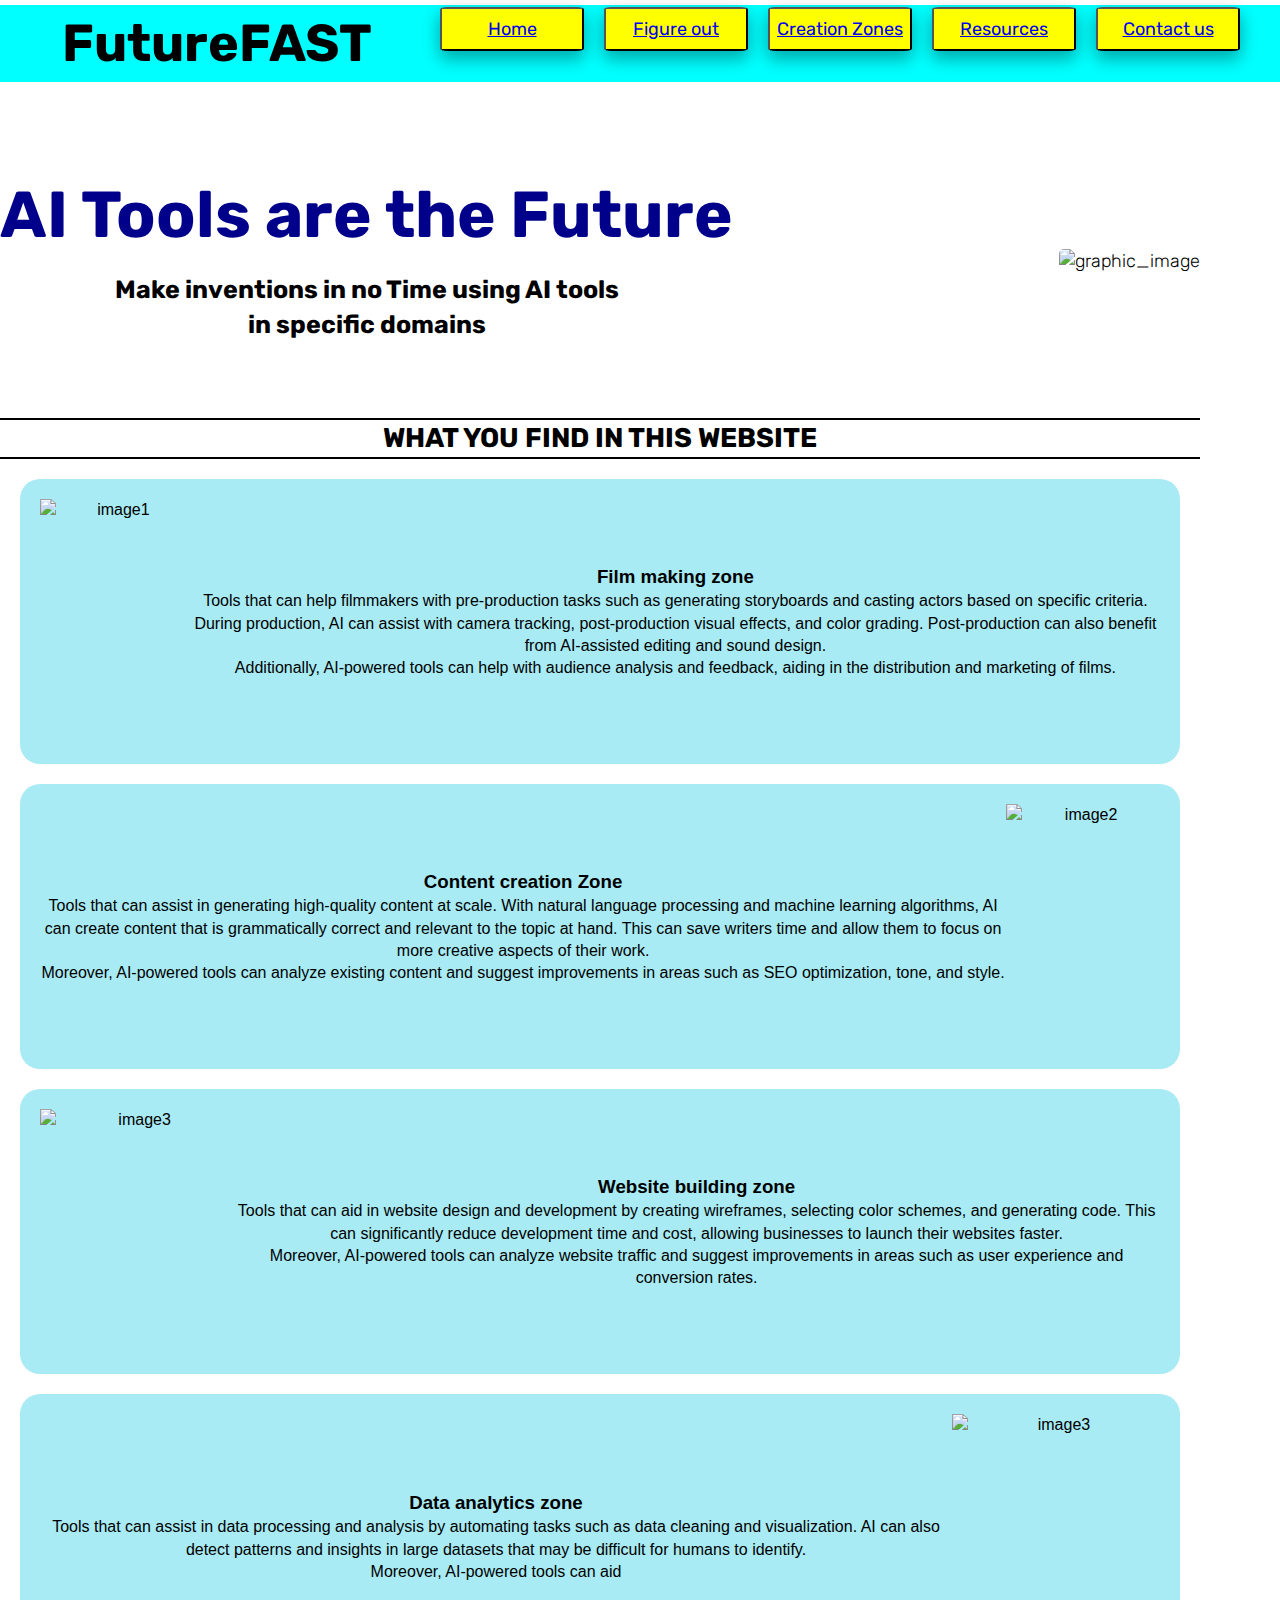
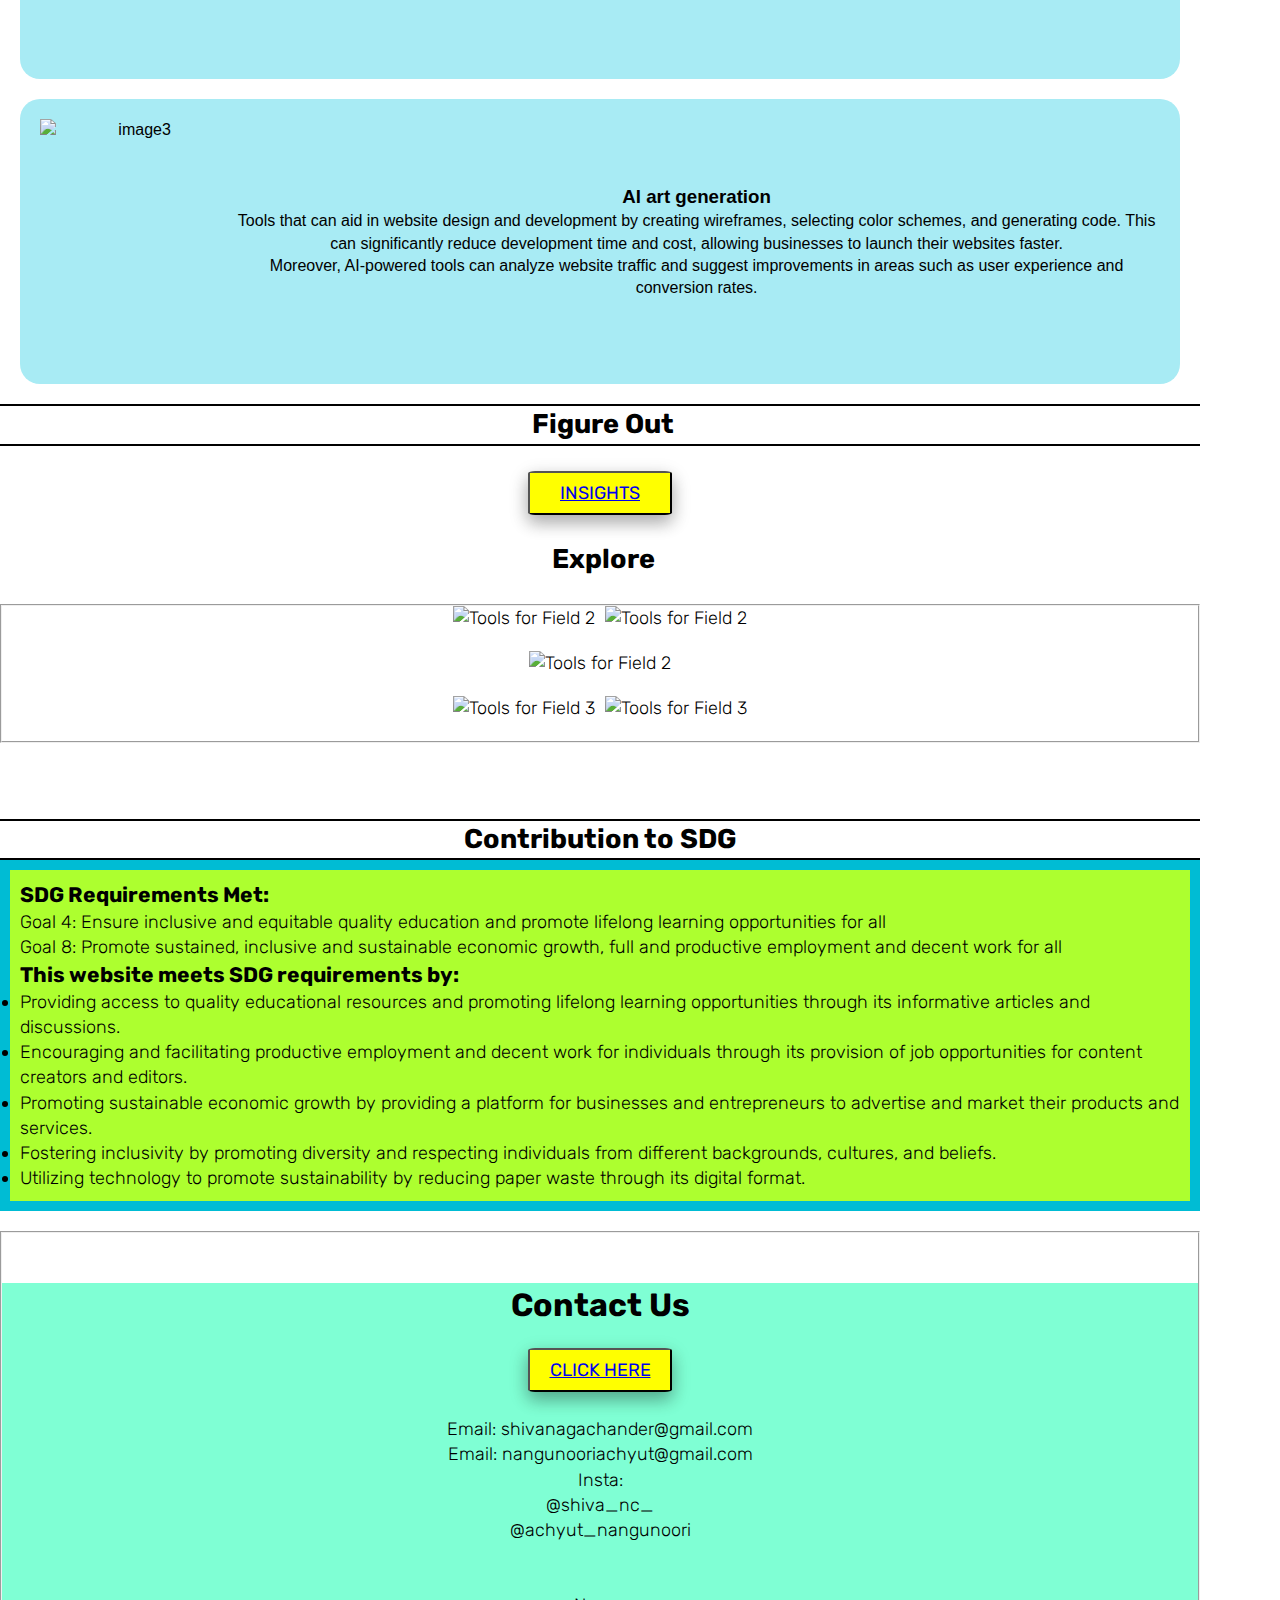
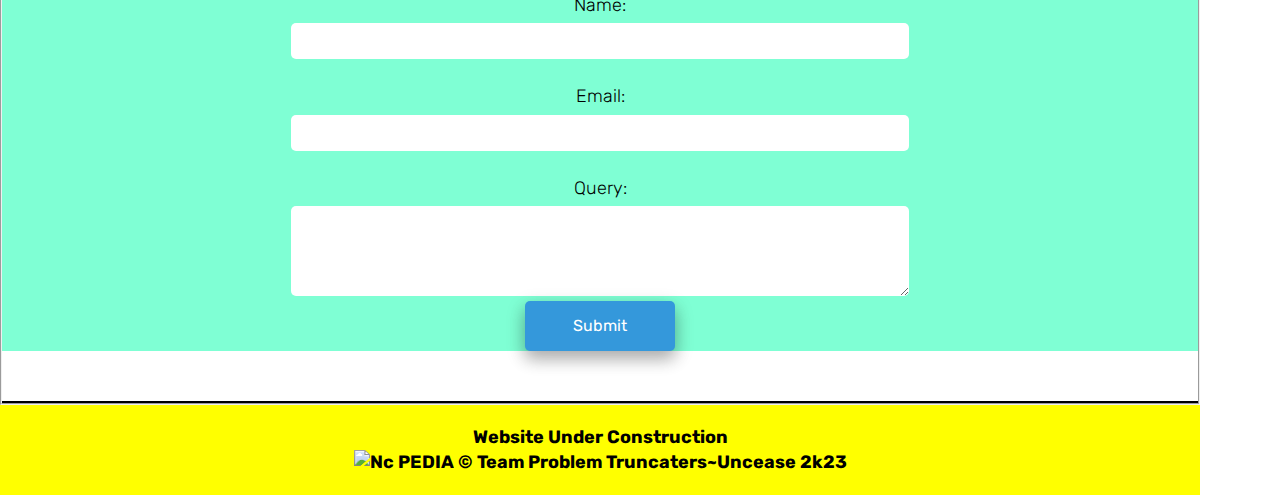
==== index.html @ 6fb40400 "Add files via upload" ====
<!DOCTYPE html>
<html lang="en">
  <head>
    <meta charset="UTF-8" />
    <meta http-equiv="X-UA-Compatible" content="IE=edge" />
    <meta name="viewport" content="width=device-width, initial-scale=1.0" />
    <title>FutureFAST|Landing page |Nc</title>
    <link rel="stylesheet" href="style.css" />

  </head>
  <body>
    <header>
        <nav>
          <h1> &nbsp; FutureFAST</h1>
          <ul>
            <button><a href="#hero"><li>Home</li></a></button>
            <button><a href="#prototypes"><li>Figure out</li></a></button>
           <button><a href="zones.html">Creation Zones</a></button>
            <button><a href="#services"><li>Resources</li></a></button>
            <button><a href="#sdg"><li>Contact us</li></a></button>
          </ul>
        </nav>
      </header>
    <main>
      <section id="hero">
        <div class="hero_content">
          <h1> AI Tools are the Future</h1>
          <br>
          <h4> Make inventions in no Time using AI tools <br> in specific domains <br></h4>
        </div>
        <div class="hero_image">
          <img src="https://raw.githubusercontent.com/ShivaNagachander/PT_Nc_Website/main/designguy.png" alt="graphic_image" />
        </div>
      </section>
      <br>
      <br>
      <br>
      <hr color="black">
      <h2 class="center" > WHAT YOU FIND IN THIS WEBSITE</h2>
<hr color="black">
  <div class="service-box" >
    <img src="https://github.com/ShivaNagachander/PT_Nc_Website/blob/main/filmmaking.jpg?raw=true" alt="image1" >
    <div>
      <h3>Film making zone</h3>
      <ul>
        <li>Tools that can help filmmakers with pre-production tasks such as generating storyboards and casting actors based on specific criteria. During production, AI can assist with camera tracking, post-production visual effects, and color grading. Post-production can also benefit from AI-assisted editing and sound design.</li>
        <li>Additionally, AI-powered tools can help with audience analysis and feedback, aiding in the distribution and marketing of films.</li>
      </ul>
    </div>
  </div>
  
  <div class="service-box">
    <div>
      <h3>Content creation Zone</h3>
      <ul>
        <li>Tools that can assist in generating high-quality content at scale. With natural language processing and machine learning algorithms, AI can create content that is grammatically correct and relevant to the topic at hand. This can save writers time and allow them to focus on more creative aspects of their work.</li>
        <li>Moreover, AI-powered tools can analyze existing content and suggest improvements in areas such as SEO optimization, tone, and style.</li>
      </ul>
    </div>
    <img src="https://github.com/ShivaNagachander/PT_Nc_Website/blob/main/content%20creation.jpg?raw=true" alt="image2">
  </div>
  
  <div class="service-box">
    <img src="https://github.com/ShivaNagachander/PT_Nc_Website/blob/main/ai-for-web-dev.png?raw=true" alt="image3">
    <div>
      <h3>Website building zone</h3>
      <ul>
        <li>Tools that can aid in website design and development by creating wireframes, selecting color schemes, and generating code. This can significantly reduce development time and cost, allowing businesses to launch their websites faster.</li>
        <li>Moreover, AI-powered tools can analyze website traffic and suggest improvements in areas such as user experience and conversion rates.</li>
      </ul>
    </div>
  </div>
  
  <div class="service-box">
    <div>
      <h3>Data analytics zone</h3>
      <ul>
        <li>Tools that can assist in data processing and analysis by automating tasks such as data cleaning and visualization. AI can also detect patterns and insights in large datasets that may be difficult for humans to identify.</li>
        <li>Moreover, AI-powered tools can aid</li>
    </div>
    <img src="https://github.com/ShivaNagachander/PT_Nc_Website/blob/main/dataantics.png?raw=true" alt="image3">
</div>

<div class="service-box">
    <img src="https://raw.githubusercontent.com/ShivaNagachander/PT_Nc_Website/main/AI_art.jpg" alt="image3">
    <div>
      <h3>AI art generation</h3>
      <ul>
        <li>Tools that can aid in website design and development by creating wireframes, selecting color schemes, and generating code. This can significantly reduce development time and cost, allowing businesses to launch their websites faster.</li>
        <li>Moreover, AI-powered tools can analyze website traffic and suggest improvements in areas such as user experience and conversion rates.</li>
      </ul>
    </div>
  </div>


  <section id="prototypes">
    <hr color="black">
    <h2 class="center">&nbsp;Figure Out</h2> 
    <hr color="black"><br>
    <h2 class="center"><button><a href="insights.html">INSIGHTS</a></button></h2> 
    <br>
    <h2 class="center">&nbsp;Explore</h2>
    <br>
    <fieldset>
    <div class="tool-images">
        <div class="tool-image-group">
            <img src="https://github.com/ShivaNagachander/PT_Nc_Website/blob/main/Contentcreation1.jpg?raw=true" alt="Tools for Field 2">
            <img src="https://github.com/ShivaNagachander/PT_Nc_Website/blob/main/DataAnalytics1.jpg?raw=true" alt="Tools for Field 2">
        </div>
        <div class="tool-image-group">
            <img src="https://github.com/ShivaNagachander/PT_Nc_Website/blob/main/Film_making1.jpg?raw=true" alt="Tools for Field 2">
        </div>
        <div class="tool-image-group">
            <img src="https://github.com/ShivaNagachander/PT_Nc_Website/blob/main/Webdevelopment1.jpg?raw=true" alt="Tools for Field 3">
            <img src="https://github.com/ShivaNagachander/PT_Nc_Website/blob/main/Art_Generation1.jpg?raw=true" alt="Tools for Field 3">
        </div>
    </div>
</section>
</fieldset>
<br><br><br>
      <hr color="black">
      <h2 class="center" id="sdg"> Contribution to SDG</h2>
      <hr color="black">
      <div class="sdg-box">
        <h3>SDG Requirements Met:</h3>
        <ul>
          <li>Goal 4: Ensure inclusive and equitable quality education and promote lifelong learning opportunities for all</li>
          <li>Goal 8: Promote sustained, inclusive and sustainable economic growth, full and productive employment and decent work for all</li>
        </ul>
        <h3>This website meets SDG requirements by:</h3>
    <li>Providing access to quality educational resources and promoting lifelong learning opportunities through its informative articles and discussions.</li>
    <li>Encouraging and facilitating productive employment and decent work for individuals through its provision of job opportunities for content creators and editors.</li>
    <li>Promoting sustainable economic growth by providing a platform for businesses and entrepreneurs to advertise and market their products and services.</li>
    <li>Fostering inclusivity by promoting diversity and respecting individuals from different backgrounds, cultures, and beliefs.</li>
    <li>Utilizing technology to promote sustainability by reducing paper waste through its digital format.</li>
    </div>
     <!-- contact -->
     <fieldset>
       <div class="contact-section" id="contact-section">
         <h2>Contact Us</h2>
         <div class="contact-info">
           <div class="contact-item">    
             <button>
               <a href="https://linktr.ee/shiva_nc">CLICK HERE</a>
           </button>
           <br>
           <br>
             <p>Email: shivanagachander@gmail.com</p>
             <p>Email: nangunooriachyut@gmail.com</p>
             <p>Insta: <br>@shiva_nc_<br>@achyut_nangunoori <br></p>
           </div>
         </div>
         <form class="query-form">
           <label for="name">Name:</label>
           <input type="text" id="name" name="name" required>
           <label for="email">Email:</label>
           <input type="email" id="email" name="email" required>
           <label for="query">Query:</label>
           <textarea id="query" name="query" required></textarea>
           <button type="submit">Submit</button>
         </form>
       </div>
       <hr color="black">
     </fieldset>
       <div class="under-construction">
         <p>Website Under Construction</p>
         <p> <img src="https://blogger.googleusercontent.com/img/b/R29vZ2xl/AVvXsEgp77kha-J85q552DNUaIlcFDzA0FL2SH_ztScW9Dtqyf39r1DTOtAzekXJQ1B1xnZCbH9SypHhLWx_Ch0VT_MXpRzppxVfVw6Pnd0n9bW1cyqKoee_eqq--HA49QkgD8BsSjARO9uEMbwr6xvkPIUbGeV5Rz6rM6HLoYPKEuYlTbsuVRb4bDrfUF3J/w171-h168/WhatsApp%20Image%202021-11-19%20at%202.09.26%20PM.jpeg" alt="Nc PEDIA" height="25" width="25">
           &copy Team Problem Truncaters~Uncease 2k23 </p>
        </div>
  </main>          
  </body>
---- style.css ----
@import url('https://fonts.googleapis.com/css2?family=Rubik:wght@300;400;500;700&display=swap');

* {
  margin: 0;
  padding: 0;
  box-sizing: unset;
}
@media screen and (min-width: 412px) {
        html {
          font-size: 16px;
        }
        body {
          font-size: 14px;
        }
      }
html {
  font-size: 16px;
}
html,
body {
  background-image: url('https://raw.githubusercontent.com/ShivaNagachander/PT_Nc_Website/main/background.jpg');
  background-size: cover;
  background-attachment: fixed;
  font-family: "Inter", sans-serif;
  font-weight: 300;
  line-height: 1.4;
  scroll-behavior: smooth;
  font-family: 'Rubik', sans-serif;

  font-size: 18px;
}

ul {
  list-style: none;
}

header {
  position: sticky;
  top: 0;
  background: cyan;
  margin-bottom: 100px;
  margin-top: 5px;
  font-size: 26px;

}
nav {
  padding: 2px;
  max-width: 1200px;
  margin: 0 auto;
  display: flex;
  justify-content: space-between;
}
nav ul {
  display: flex;
  gap: 20px;
  font-family:'Rubik', sans-serif;
  text-decoration: none;
}
nav ul li ul {
    display: none;
    position: absolute;
    background-color:yellow;
    min-width: 120px;
    z-index: 1;
    cursor: pointer;
  }
  
  nav ul li:hover ul {
    display: block;
    color: black;
    border-radius: 5%;
    opacity: 0.75;
   
  }
  nav ul li:hover ul:hover{
    background-color: cyan;
     color: black;
    }
button {
  border-radius: 5%;
  height: 40px;
  width: 140px;
  background-color: yellow;
  font-size: 18px;
  box-shadow: 0 8px 16px 0 rgba(0,0,0,0.2), 0 6px 20px 0 rgba(0,0,0,0.19);
  font-family: 'Rubik', sans-serif;
  cursor: pointer;
  text-decoration: none;
}

button:hover {
  background-color: white;
  color: black;
}



main {
  max-width: 1200px;
  margin: 1 auto;
}


#hero {
  display: flex;
  justify-content: space-between;
  align-items: center;
}

.hero_content h1 {
  font-size: 65px;
  line-height: 1;
  text-align: center;
  align-items: center;
  font-family: 'Rubik', sans-serif;
  font-display: swap;
  animation: hero_content 10s infinite;
  color: darkblue;
}
.hero_content h4 {
  font-size: 25px;
  text-align: center;
  font-family: 'Rubik', sans-serif;
  animation: hero_content 10s infinite;
  }

  @keyframes hero_content  {
    0% {
      opacity: 0;
      transform: translateY(-50px);
    }
    50% {
      opacity: 1;
      transform: translateY(0);
    }
    100% {
      opacity: 1;
      transform: translateY(50px);
    }
  }

.hero_image img {
  border-radius: 5px;
  height: auto;
  max-width: 100%;
}

.aim-section {
  text-align: center;
  padding: 30px;
}

.images-container {
  display: flex;
  justify-content: center;
  align-items: center;
  margin-top: 30px;
}

.image-box {
  margin: 0 20px;
}

.image-box img {
  width: 200px;
  height: 200px;
  object-fit: cover;
  border-radius: 50%;
  border: 2px solid #ddd;
}

.image-box h3 {
  margin-top: 10px;
  font-size: 18px;
  font-weight: bold;
}

.services {
  display: flex;
  flex-wrap: wrap;
  justify-content: center;
}

.service-box {
  flex-basis: 350px;
  margin: 20px;
  padding: 20px;
  text-align: center;
  background-color:rgb(168, 235, 244);
  border-radius:20px;
  font-size: 14px;
}

.service-box:hover{
  background-color:yellow;
}


    .service-box {
      display: flex;
      flex-direction: row;
      align-items: center;
      justify-content: space-between;
      margin-bottom: 20px;
      font-family: 'Gill Sans', 'Gill Sans MT', Calibri, 'Trebuchet MS', sans-serif ;
      font-size: medium;
    }
    .service-box img
    {
        height: 245px;
        width: 345px;
    }
  
    .service-box:nth-child(even) img {
      margin-left: auto;
      margin-right: 0;
    }
  
    .service-box:nth-child(odd) img {
      margin-left: 0;
      margin-right: auto;
    }

.center {
  text-align: center;
}
.prototype-box
  #prototypes .tool-images {
    display: flex;
    flex-wrap: wrap;
    justify-content: center;
  }
  
  #prototypes .tool-image-group {
    display: flex;
    flex-wrap: wrap;
    justify-content: center;
    width: 100%;
    margin-bottom: 20px;
  }
  
  #prototypes .tool-image-group img {
    max-width: 45%;
    margin: 0 5px;
  }
  
  #prototypes .tool-images img:nth-child(2) {
    order: 1;
  }
  
  #prototypes .tool-images img:nth-child(5) {
    order: 3;
  }
.sdg-box {
    background-color: greenyellow;
    border: 10px solid #00bcd4;
    padding: 10px;
    margin-bottom: 20px;
    font-family: 'Rubik', sans-serif;;
  }
  .sdg-box:hover {
    background-color: whitesmoke;
    border: 10px solid #00bcd4;
    padding: 10px;
    margin-bottom: 20px;
    font-family: 'Rubik', sans-serif; ;
  }


  

  
.prototypes {
  display: flex;
  justify-content: center;
  flex-wrap: wrap;
  background-color: lightgreen;
}

.prototype-box {
  margin: 20px;
  text-align: center;
  padding: 0%;
  width: 300px;
}


.prototype-box img {
  height: 105px;
  width: 105px;
 
}

.prototype-box h3 {
  margin-top: 10px;
  font-size: 24px;
}

.prototype-box p {
  margin-top: 10px;
  font-size: 12px;
  line-height: 1.5;
}


.prototype-box:hover {
 background-color: yellow;
}


.btn {
  display: inline-block;
  margin-top: 20px;
  padding: 10px 20px;
  background-color: #3498db;
  color: #fff;
  border-radius: 5px;
  transition: background-color 0.3s ease;
}

.btn:hover {
  background-color: #2980b9;
}

.video-library {
  max-width: 960px;
  margin: 5 auto;
}

.video-grid {
  display: grid;
  grid-template-columns: repeat(3, 1fr);
  grid-gap: 20px;
}
.video-grid:hover {
  display: grid;
  grid-template-columns: repeat(3, 1fr);
  grid-gap: 20px;
  background-color:yellow;
}

.video {
  position: relative;
  padding-bottom: 56.25%;
}

.video iframe {
  position: absolute;
  top: 0;
  left: 0;
  width: 90%;
  height: 90%;
  padding: 5px 
}

.contact-section {
  text-align: center;
  margin: 50px 0;
  background-color: aquamarine;
}
.contact-section h2 {
  font-size: 32px;
  font-weight: bold;
  margin-bottom: 20px;
}
.contact-info {
  display: flex;
  justify-content: center;
  margin-bottom: 30px;
}
.contact-item {
  margin: 0 20px;
}
.contact-item img {
  height: 30px;
  margin-right: 10px;
}
.contact-item p {
  font-size: 18px;
}
.query-form {
  display: flex;
  flex-direction: column;
  align-items: center;
}
.query-form label {
  font-size: 18px;
  margin-top: 20px;
}
.query-form input,
.query-form textarea {
  width: 50%;
  padding: 10px;
  font-size: 14px;
  margin: 5px;
  border-radius: 5px;
  border: none;
  outline: none;
}
.query-form textarea {
  height: 70px;
}
.query-form button {
  background-color: #3498db;
  color: #fff;
  padding: 5px 5px;
  font-size: 16px;
  border: none;
  border-radius: 5px;
  cursor: pointer;
  transition: background-color 0.3s ease-in-out;
}
.query-form button:hover {
  background-color: #2980b9;
}

.under-construction {
  background-color: yellow;
  padding: 20px;
  text-align: center;
  font-size: 18px;
  font-weight: bold;
}
.under-construction:hover{
  background-color: paleturquoise;
}
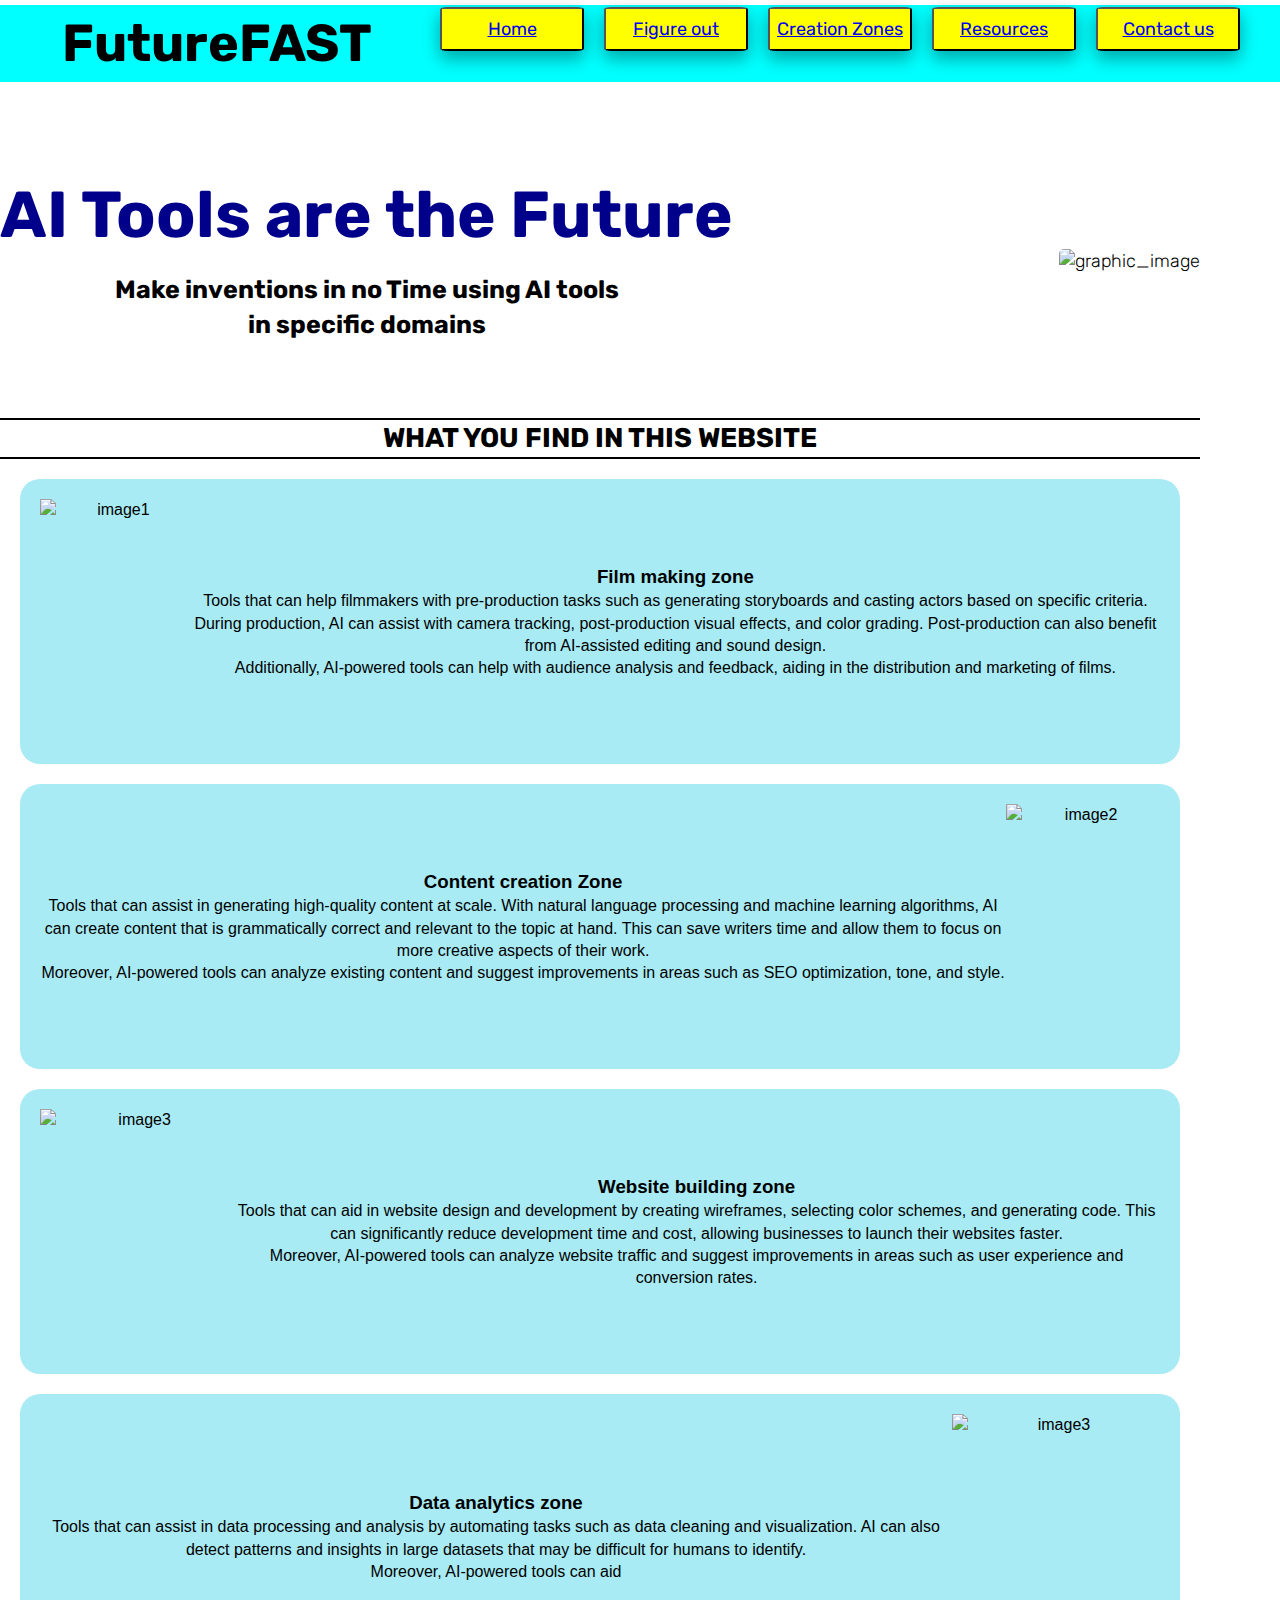
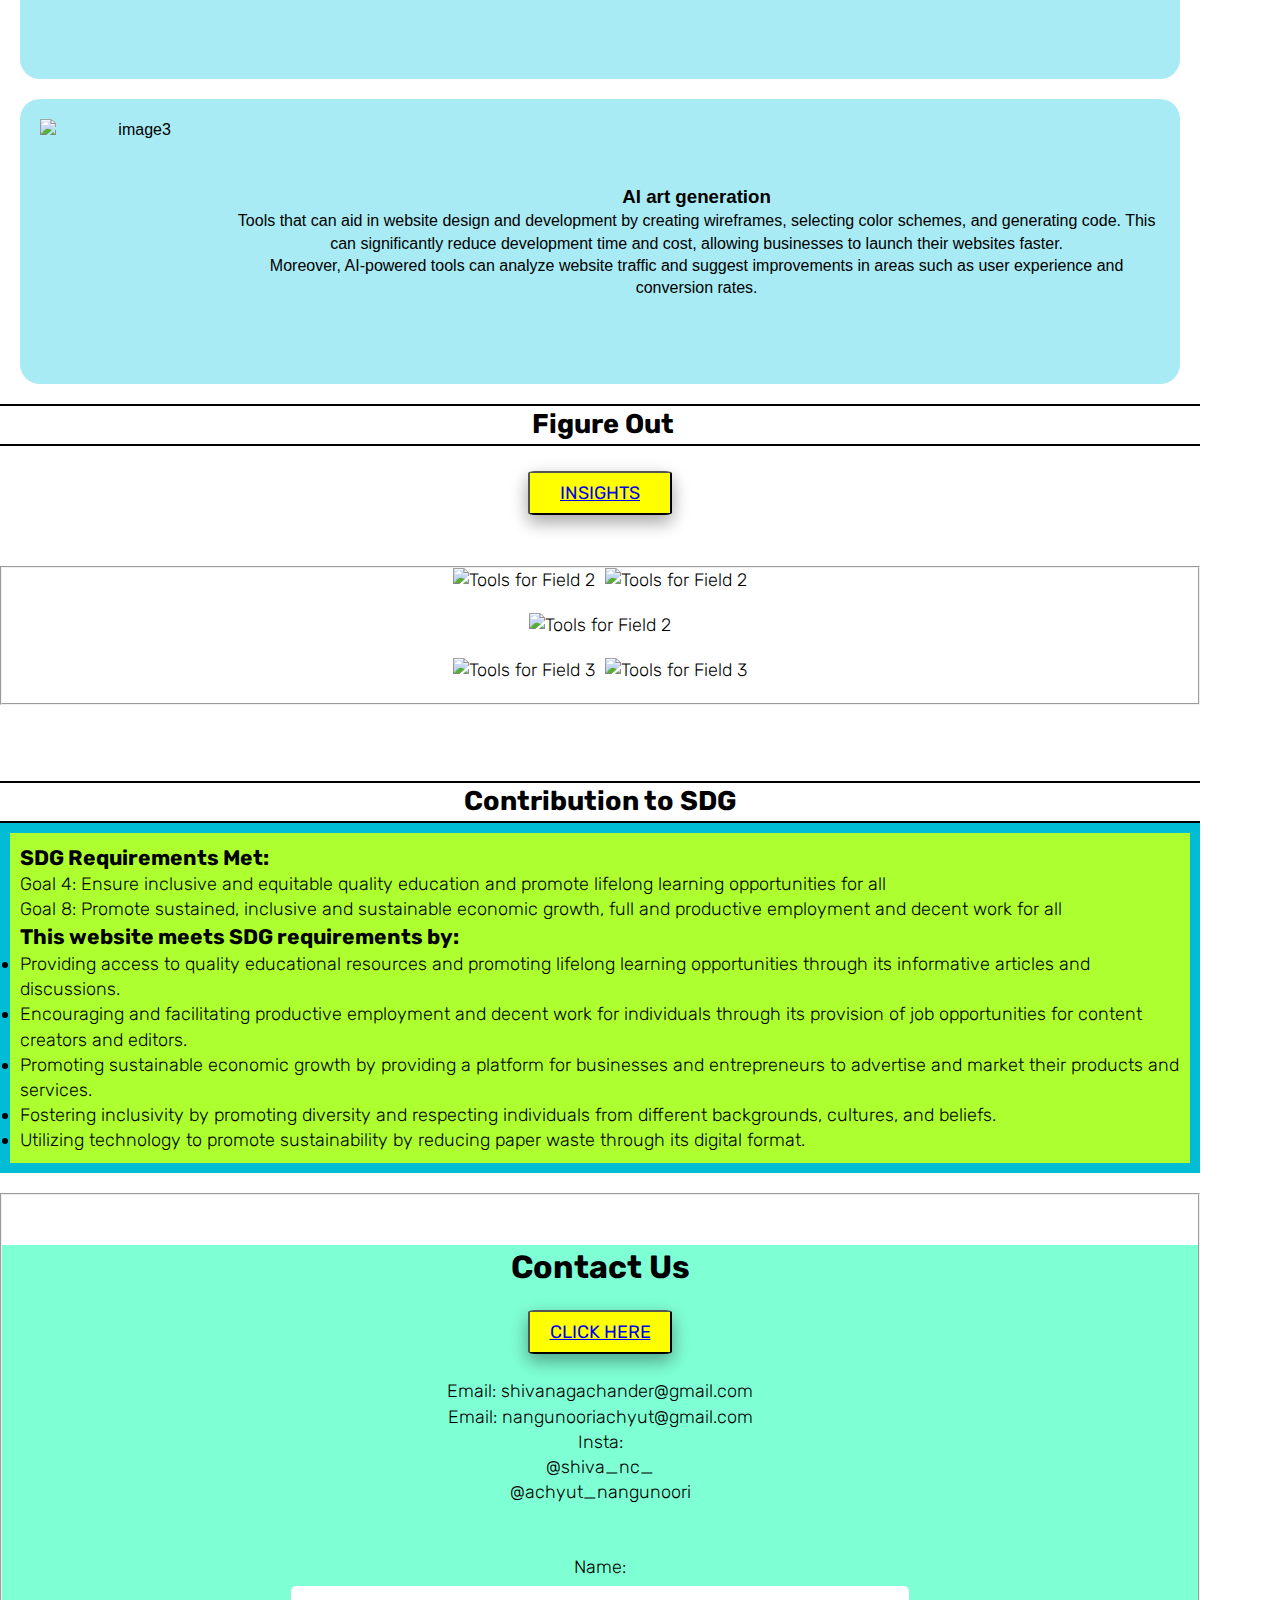
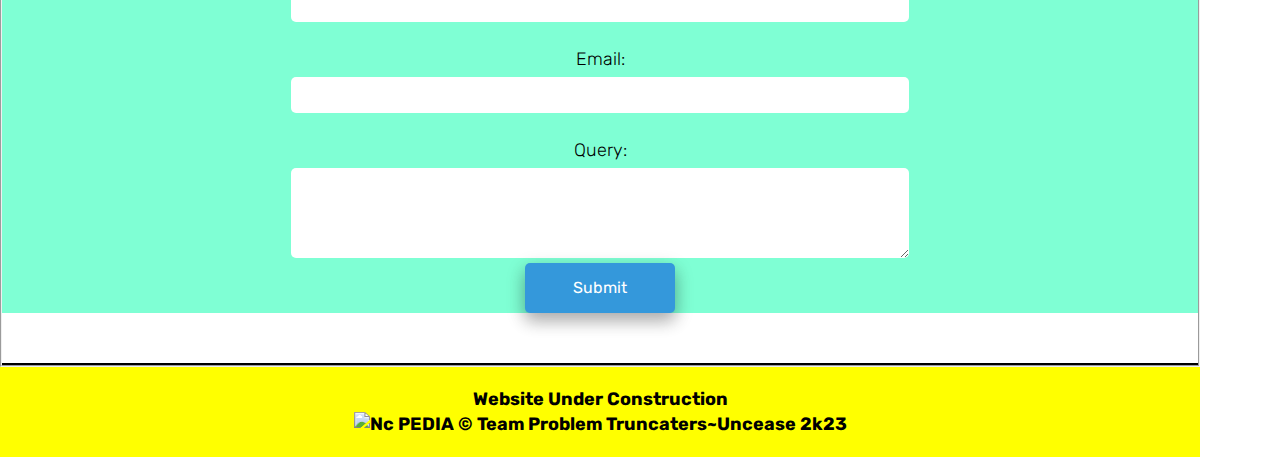
==== commit d708e591: "Update index.html" ====
--- a/index.html
+++ b/index.html
@@ -99,7 +99,6 @@
     <hr color="black"><br>
     <h2 class="center"><button><a href="insights.html">INSIGHTS</a></button></h2> 
     <br>
-    <h2 class="center">&nbsp;Explore</h2>
     <br>
     <fieldset>
     <div class="tool-images">
@@ -168,4 +167,4 @@
            &copy Team Problem Truncaters~Uncease 2k23 </p>
         </div>
   </main>          
-  </body>   +  </body>   
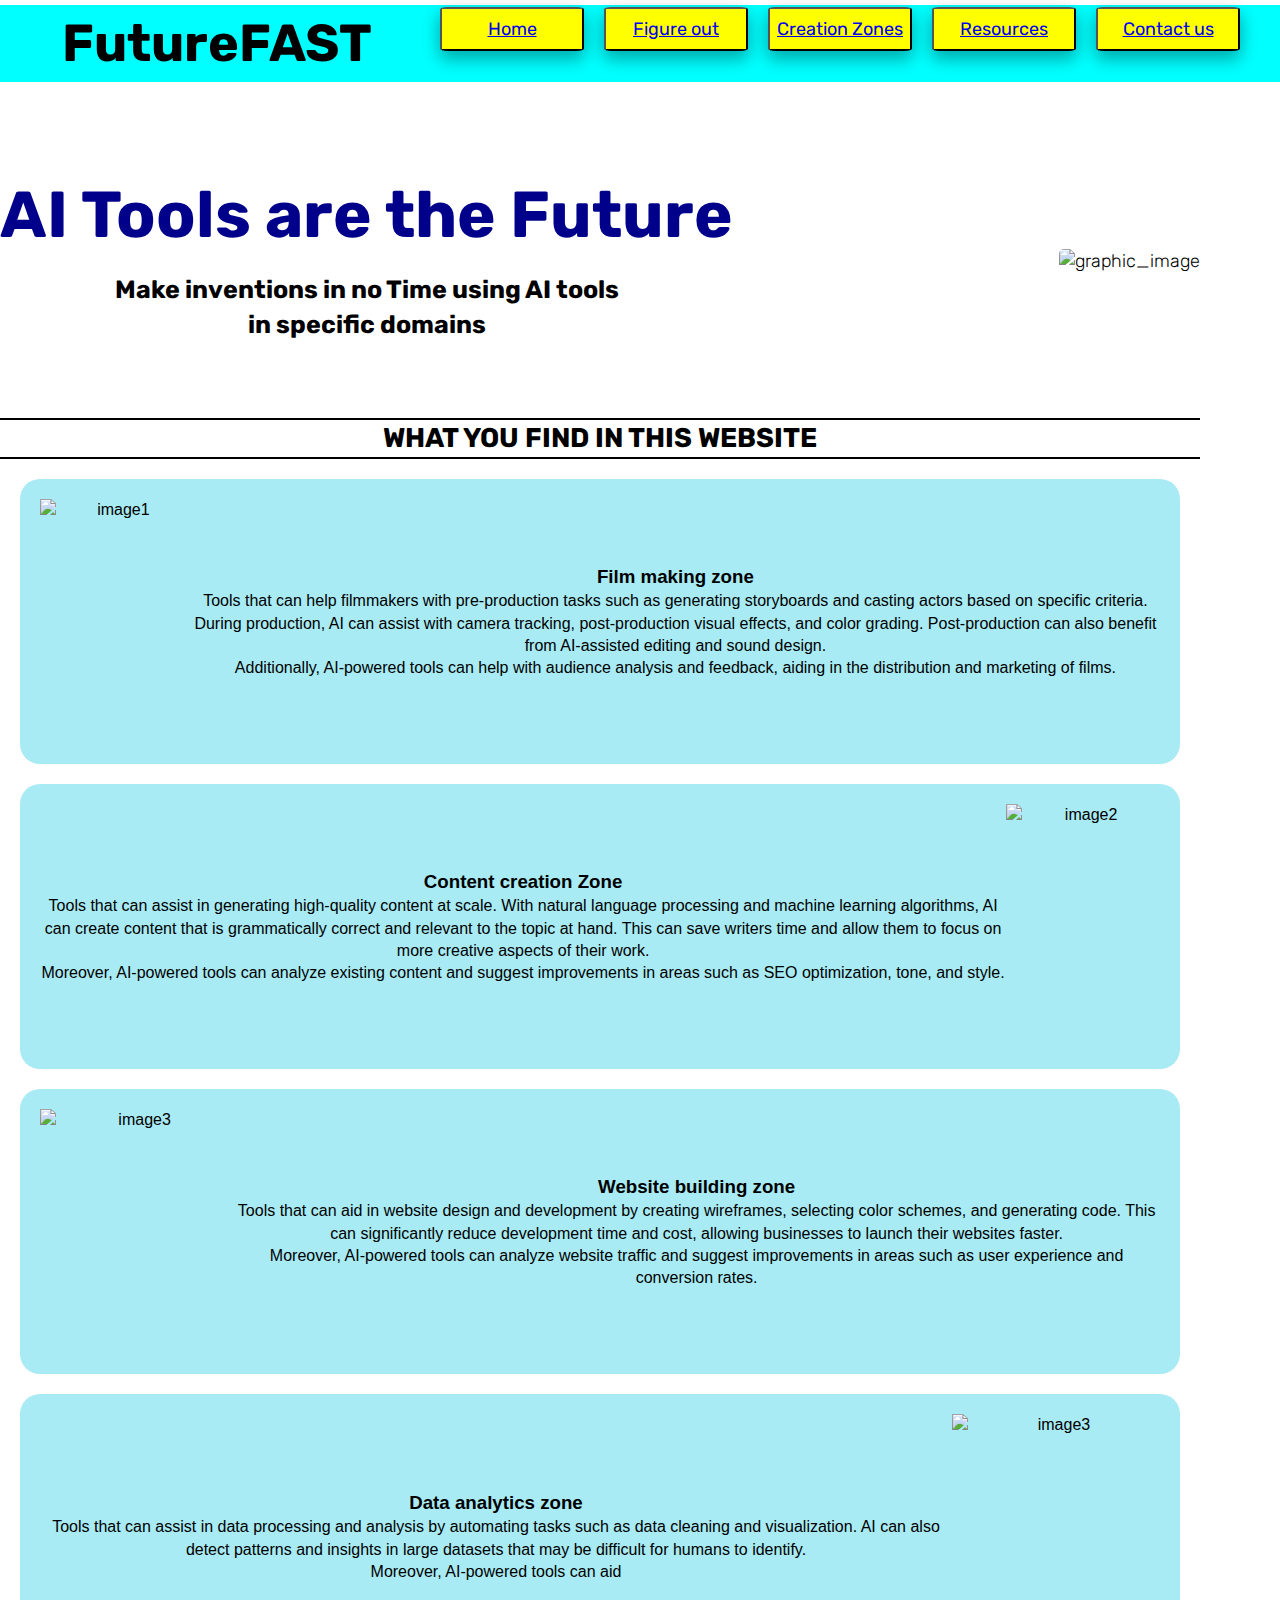
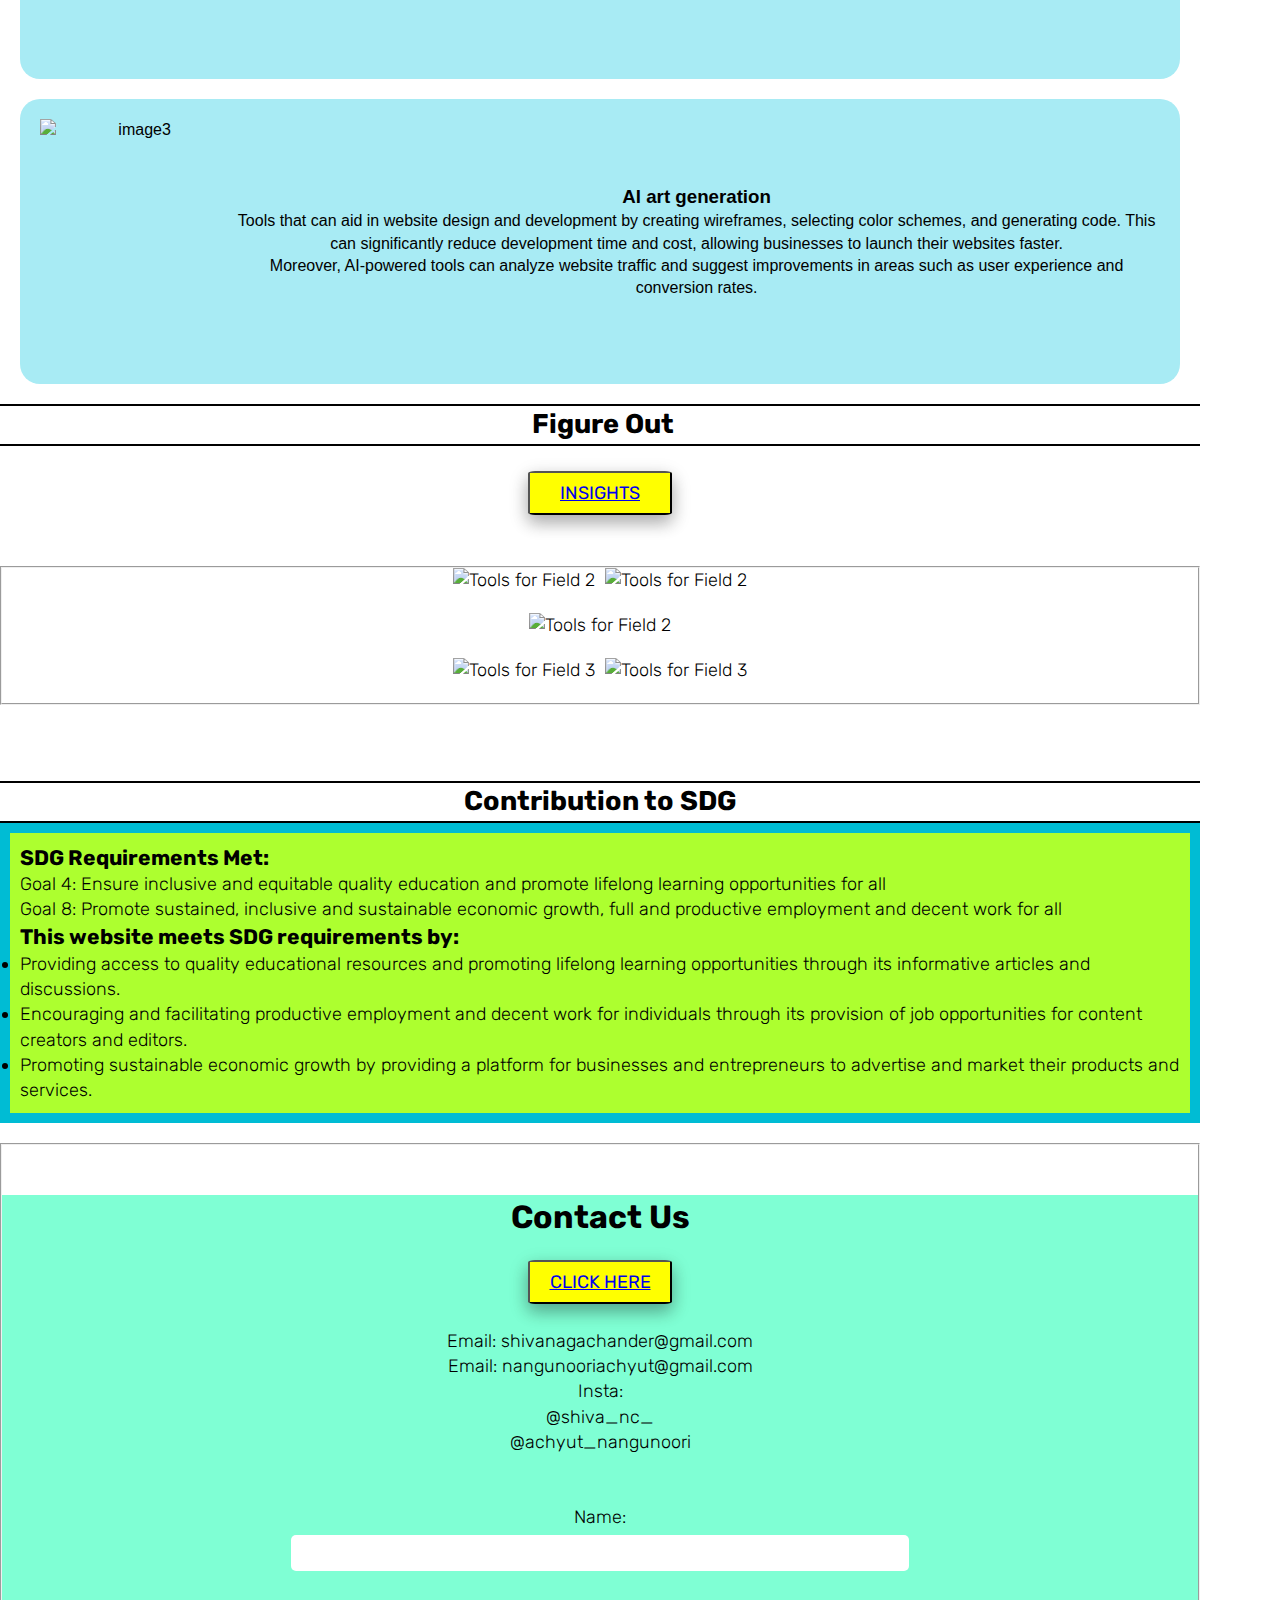
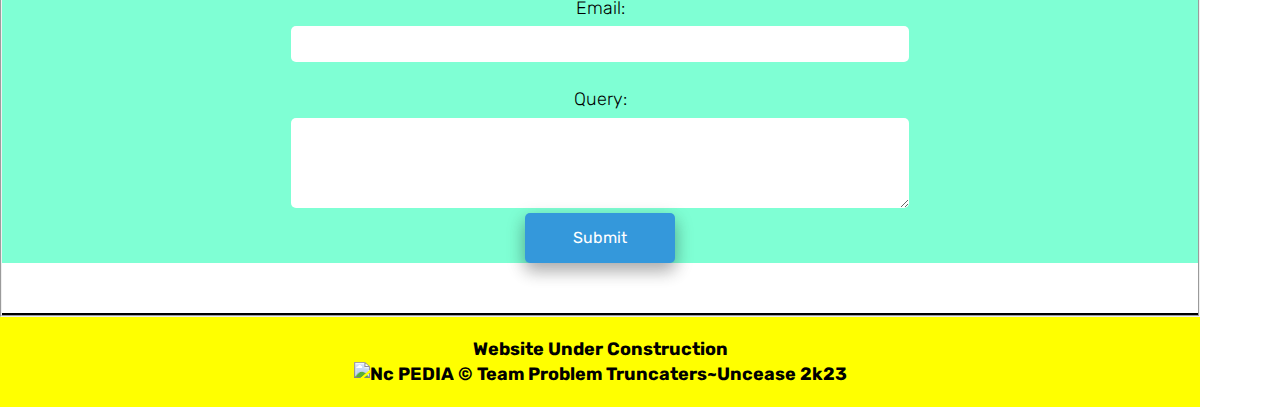
==== commit 9ab452ba: "Update index.html" ====
--- a/index.html
+++ b/index.html
@@ -130,8 +130,6 @@
     <li>Providing access to quality educational resources and promoting lifelong learning opportunities through its informative articles and discussions.</li>
     <li>Encouraging and facilitating productive employment and decent work for individuals through its provision of job opportunities for content creators and editors.</li>
     <li>Promoting sustainable economic growth by providing a platform for businesses and entrepreneurs to advertise and market their products and services.</li>
-    <li>Fostering inclusivity by promoting diversity and respecting individuals from different backgrounds, cultures, and beliefs.</li>
-    <li>Utilizing technology to promote sustainability by reducing paper waste through its digital format.</li>
     </div>
      <!-- contact -->
      <fieldset>
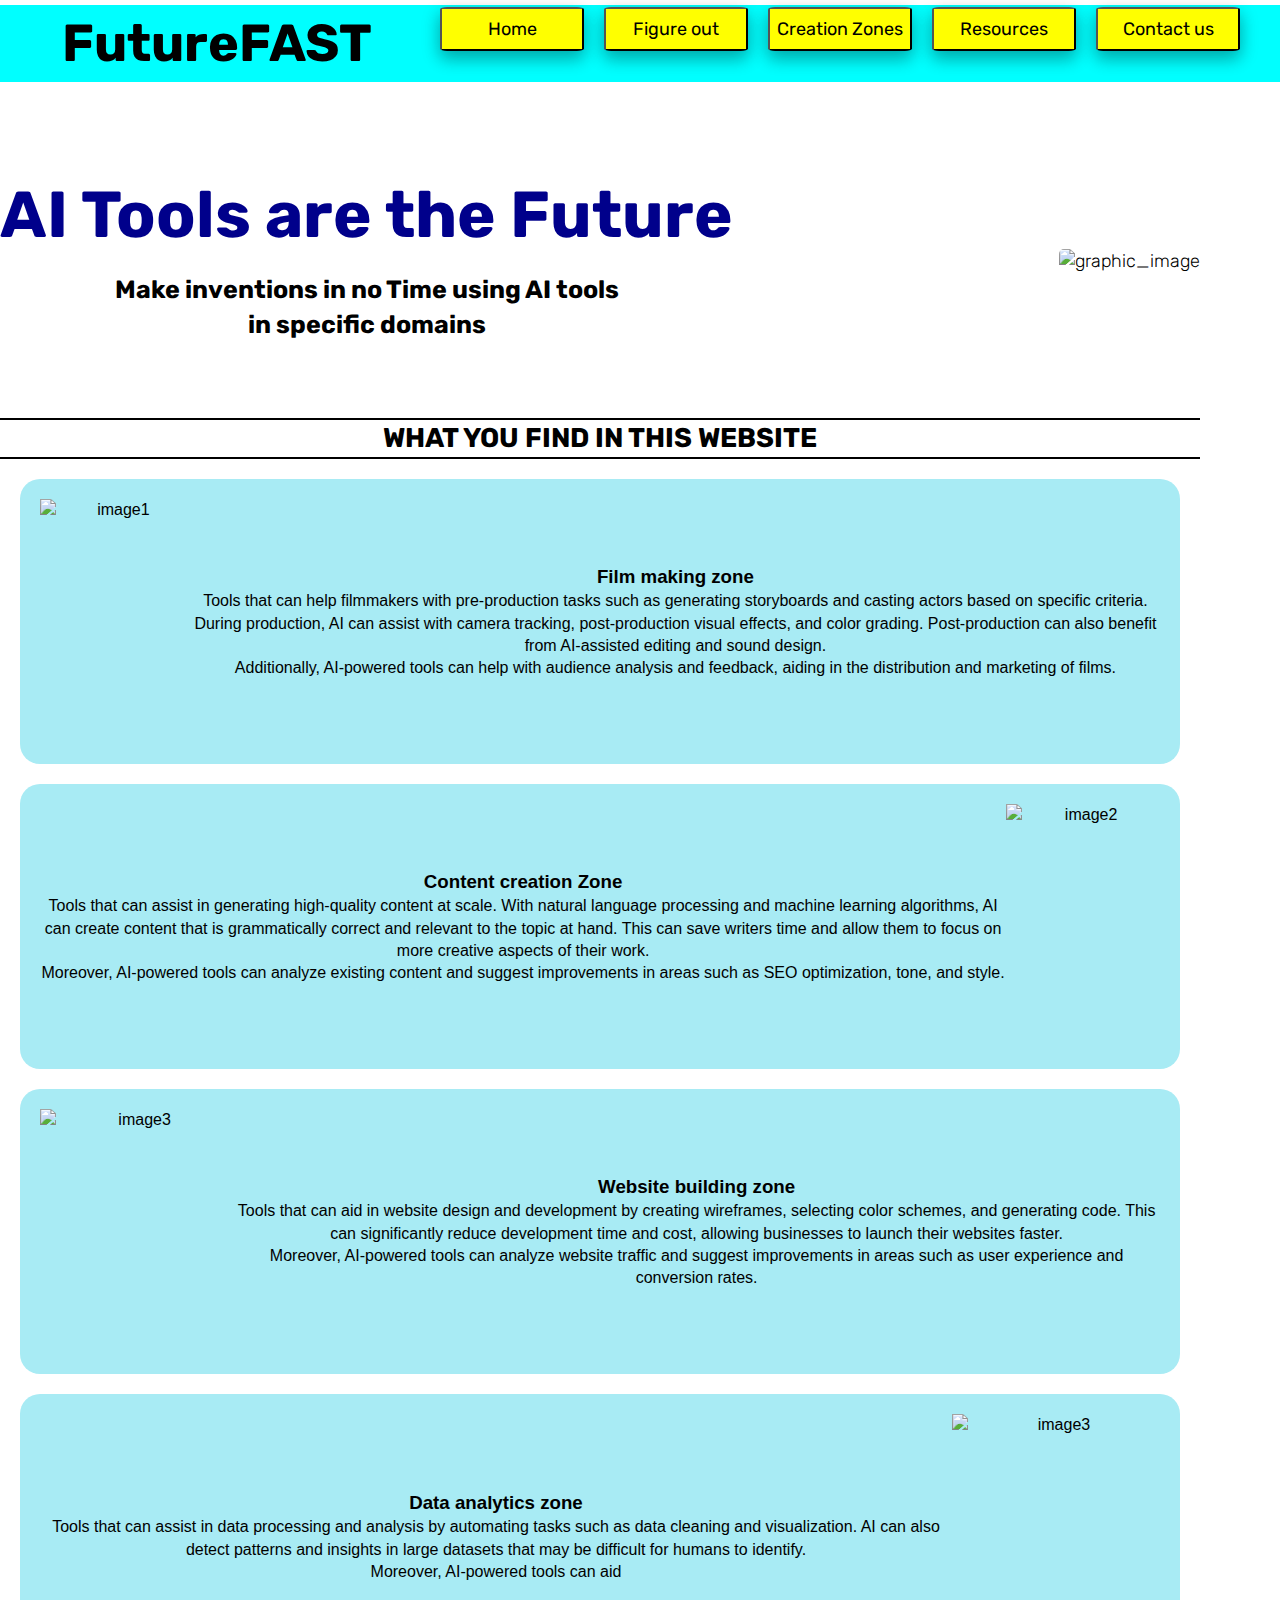
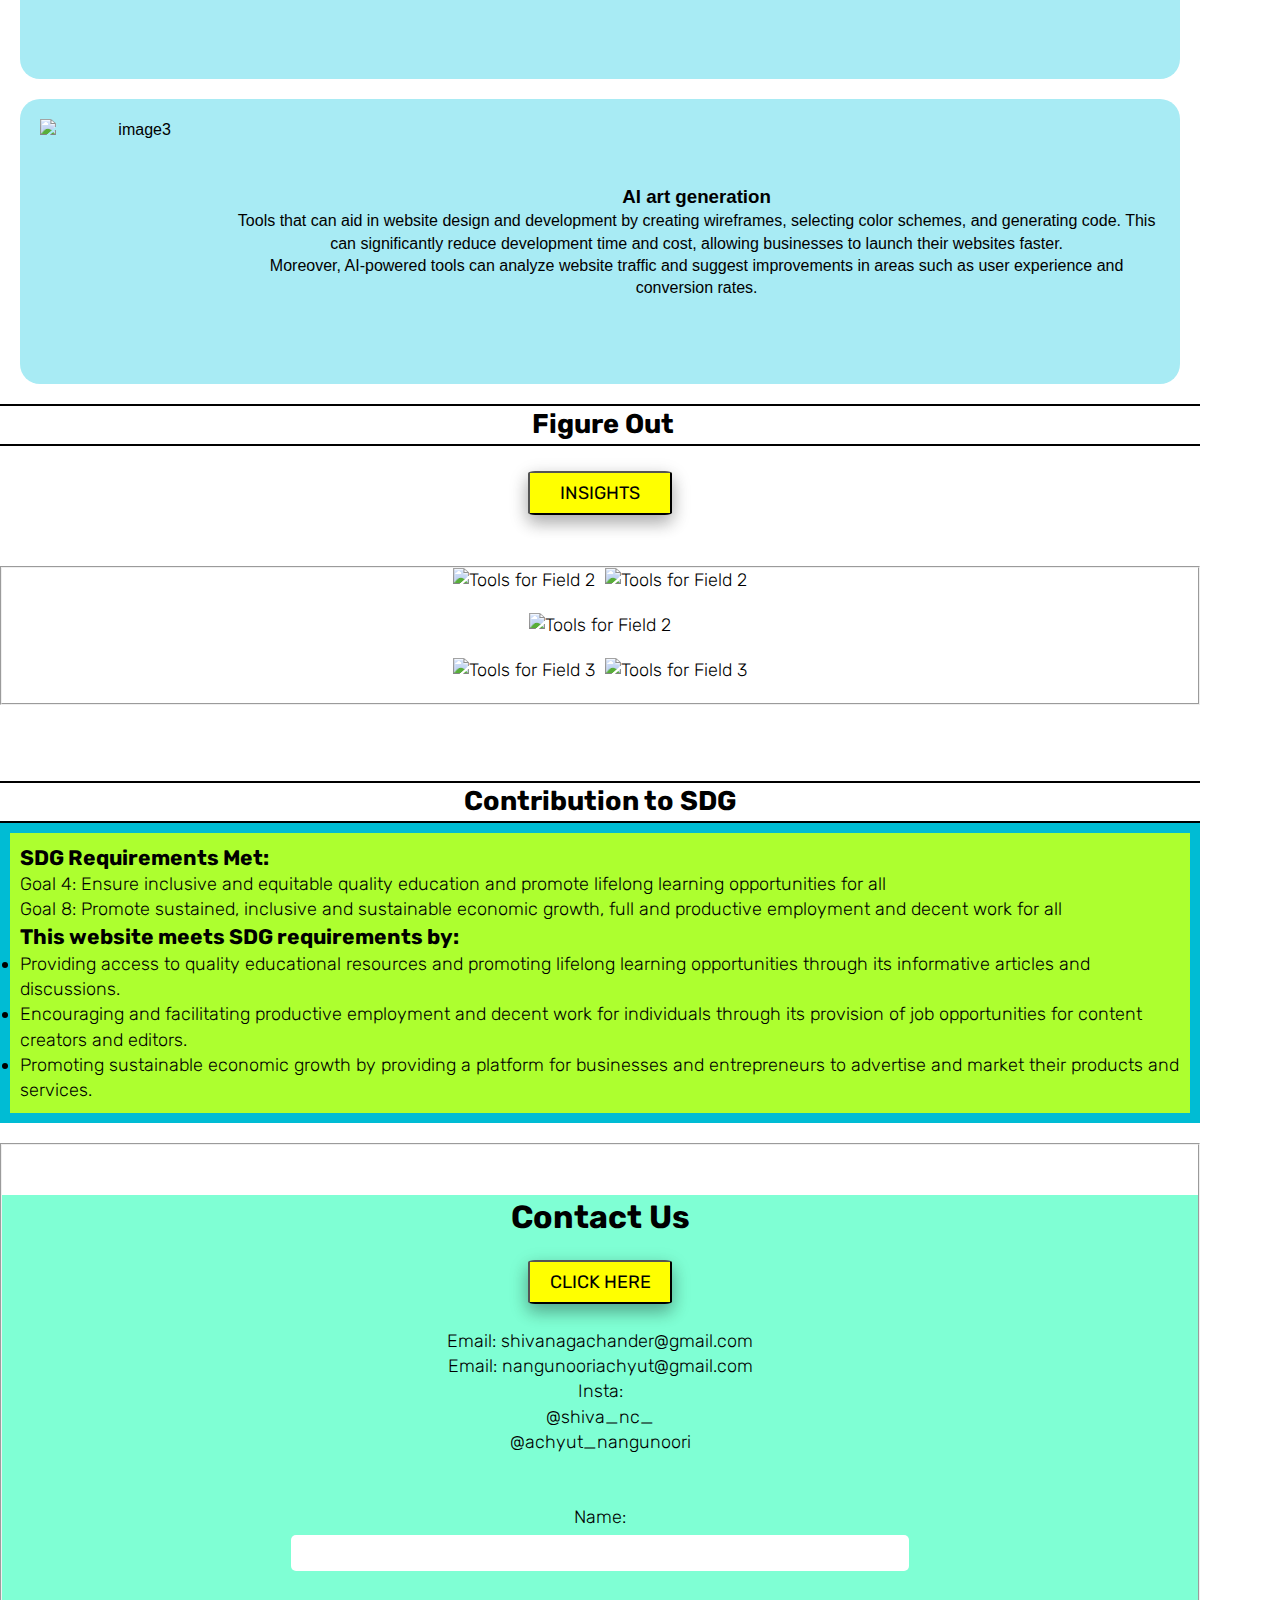
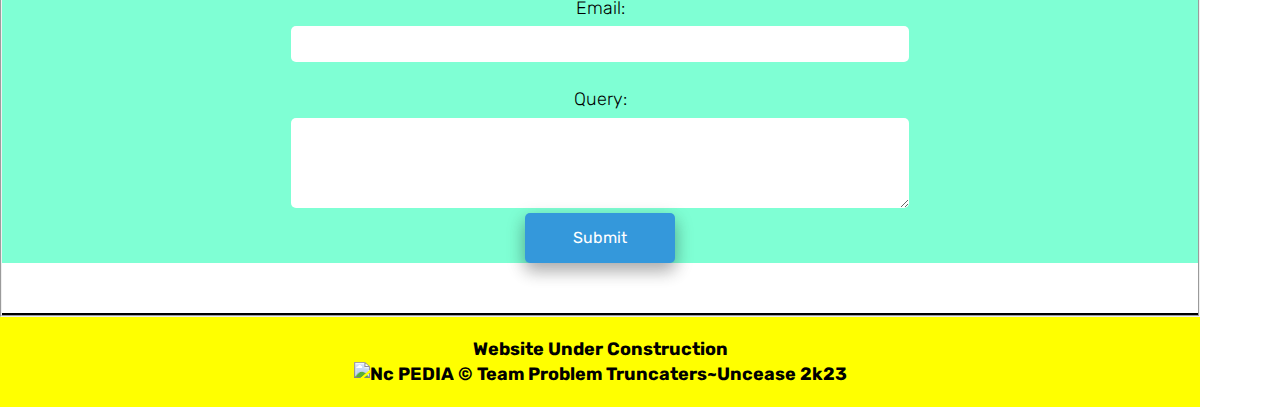
==== commit 42c52b06: "Update index.html -- button underline rm" ====
--- a/index.html
+++ b/index.html
@@ -13,11 +13,11 @@
         <nav>
           <h1> &nbsp; FutureFAST</h1>
           <ul>
-            <button><a href="#hero"><li>Home</li></a></button>
-            <button><a href="#prototypes"><li>Figure out</li></a></button>
-           <button><a href="zones.html">Creation Zones</a></button>
-            <button><a href="#services"><li>Resources</li></a></button>
-            <button><a href="#sdg"><li>Contact us</li></a></button>
+            <a href="#hero"><button> Home</button></a>
+            <a href="#prototypes"><button> Figure out</button></a>
+            <a href="zones.html"><button> Creation Zones </button></a>
+            <a href="#services"><button> Resources</button></a>
+           <a href="#sdg"><button>Contact us</button></a>
           </ul>
         </nav>
       </header>
@@ -97,7 +97,7 @@
     <hr color="black">
     <h2 class="center">&nbsp;Figure Out</h2> 
     <hr color="black"><br>
-    <h2 class="center"><button><a href="insights.html">INSIGHTS</a></button></h2> 
+    <h2 class="center"><a href="insights.html"><button>INSIGHTS</button></a></h2> 
     <br>
     <br>
     <fieldset>
@@ -136,10 +136,8 @@
        <div class="contact-section" id="contact-section">
          <h2>Contact Us</h2>
          <div class="contact-info">
-           <div class="contact-item">    
-             <button>
-               <a href="https://linktr.ee/shiva_nc">CLICK HERE</a>
-           </button>
+           <div class="contact-item">  
+               <a href="https://linktr.ee/shiva_nc"><button>CLICK HERE</button></a>
            <br>
            <br>
              <p>Email: shivanagachander@gmail.com</p>
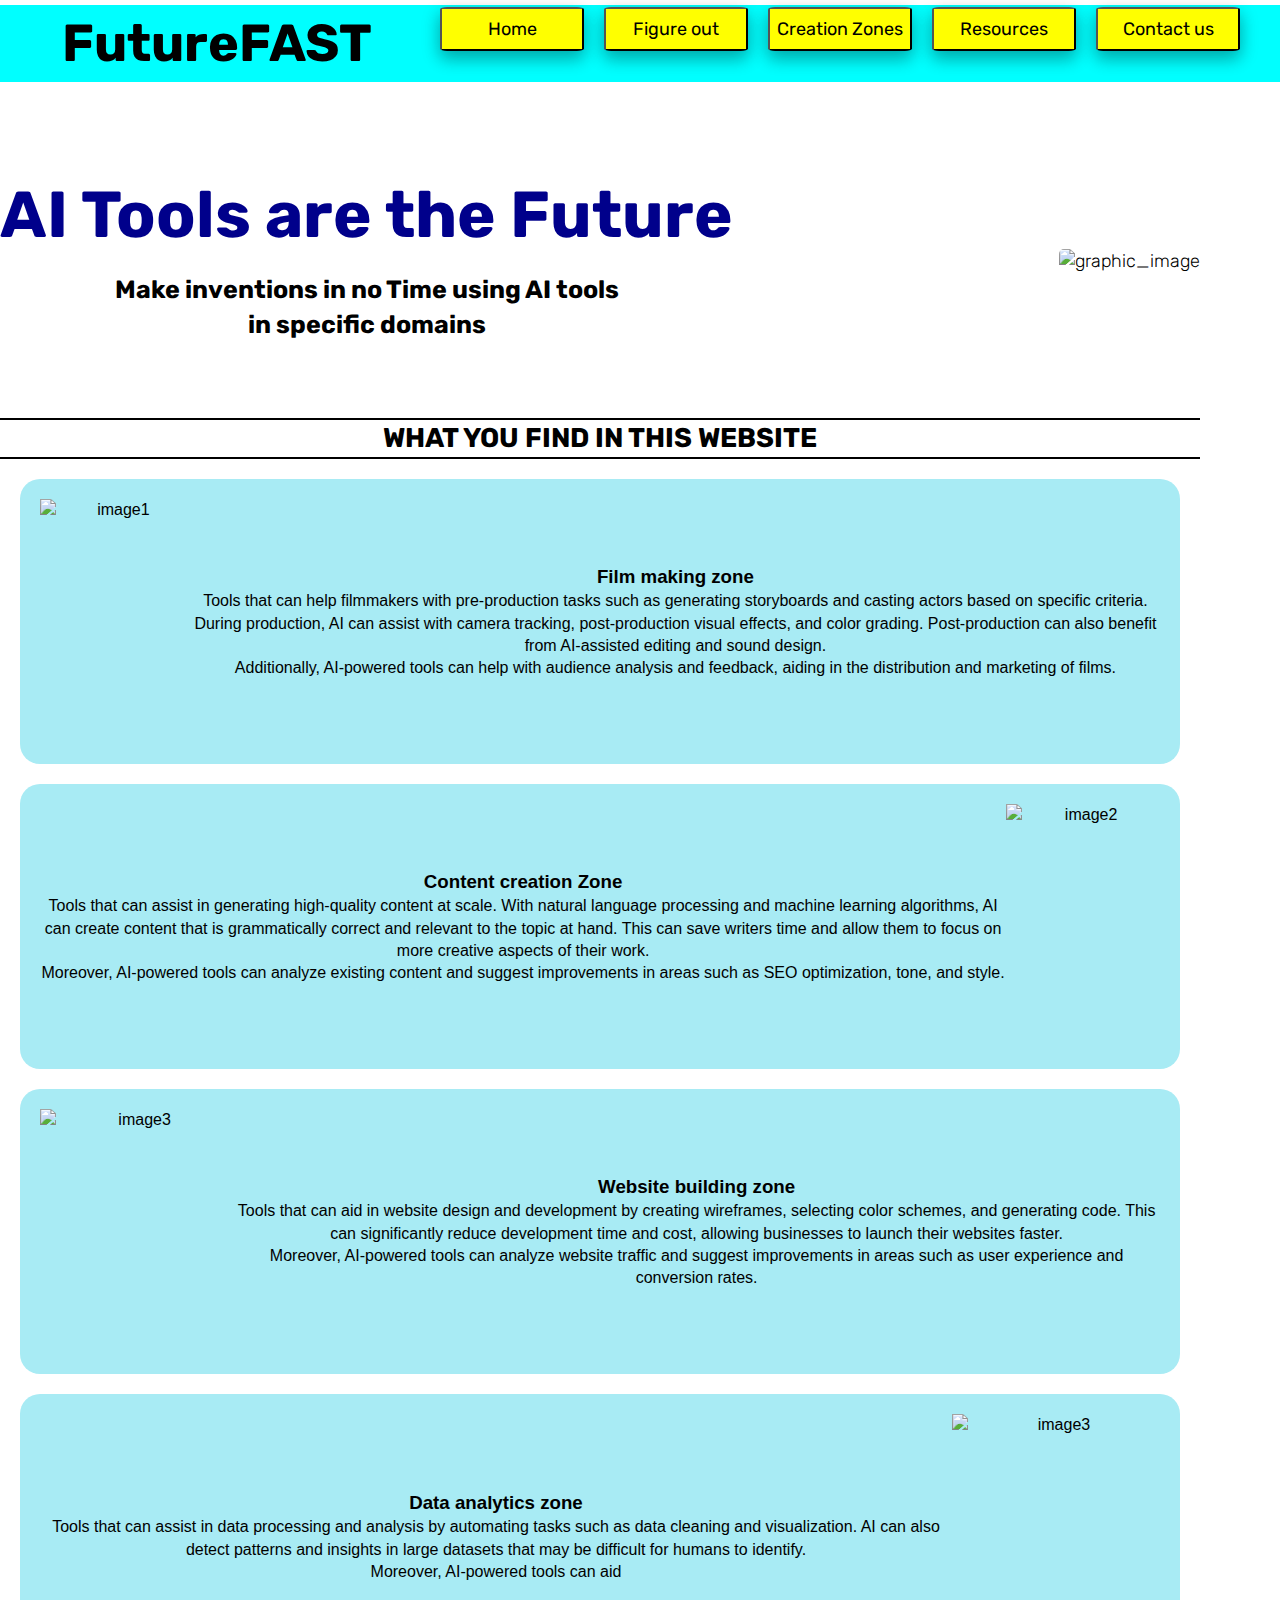
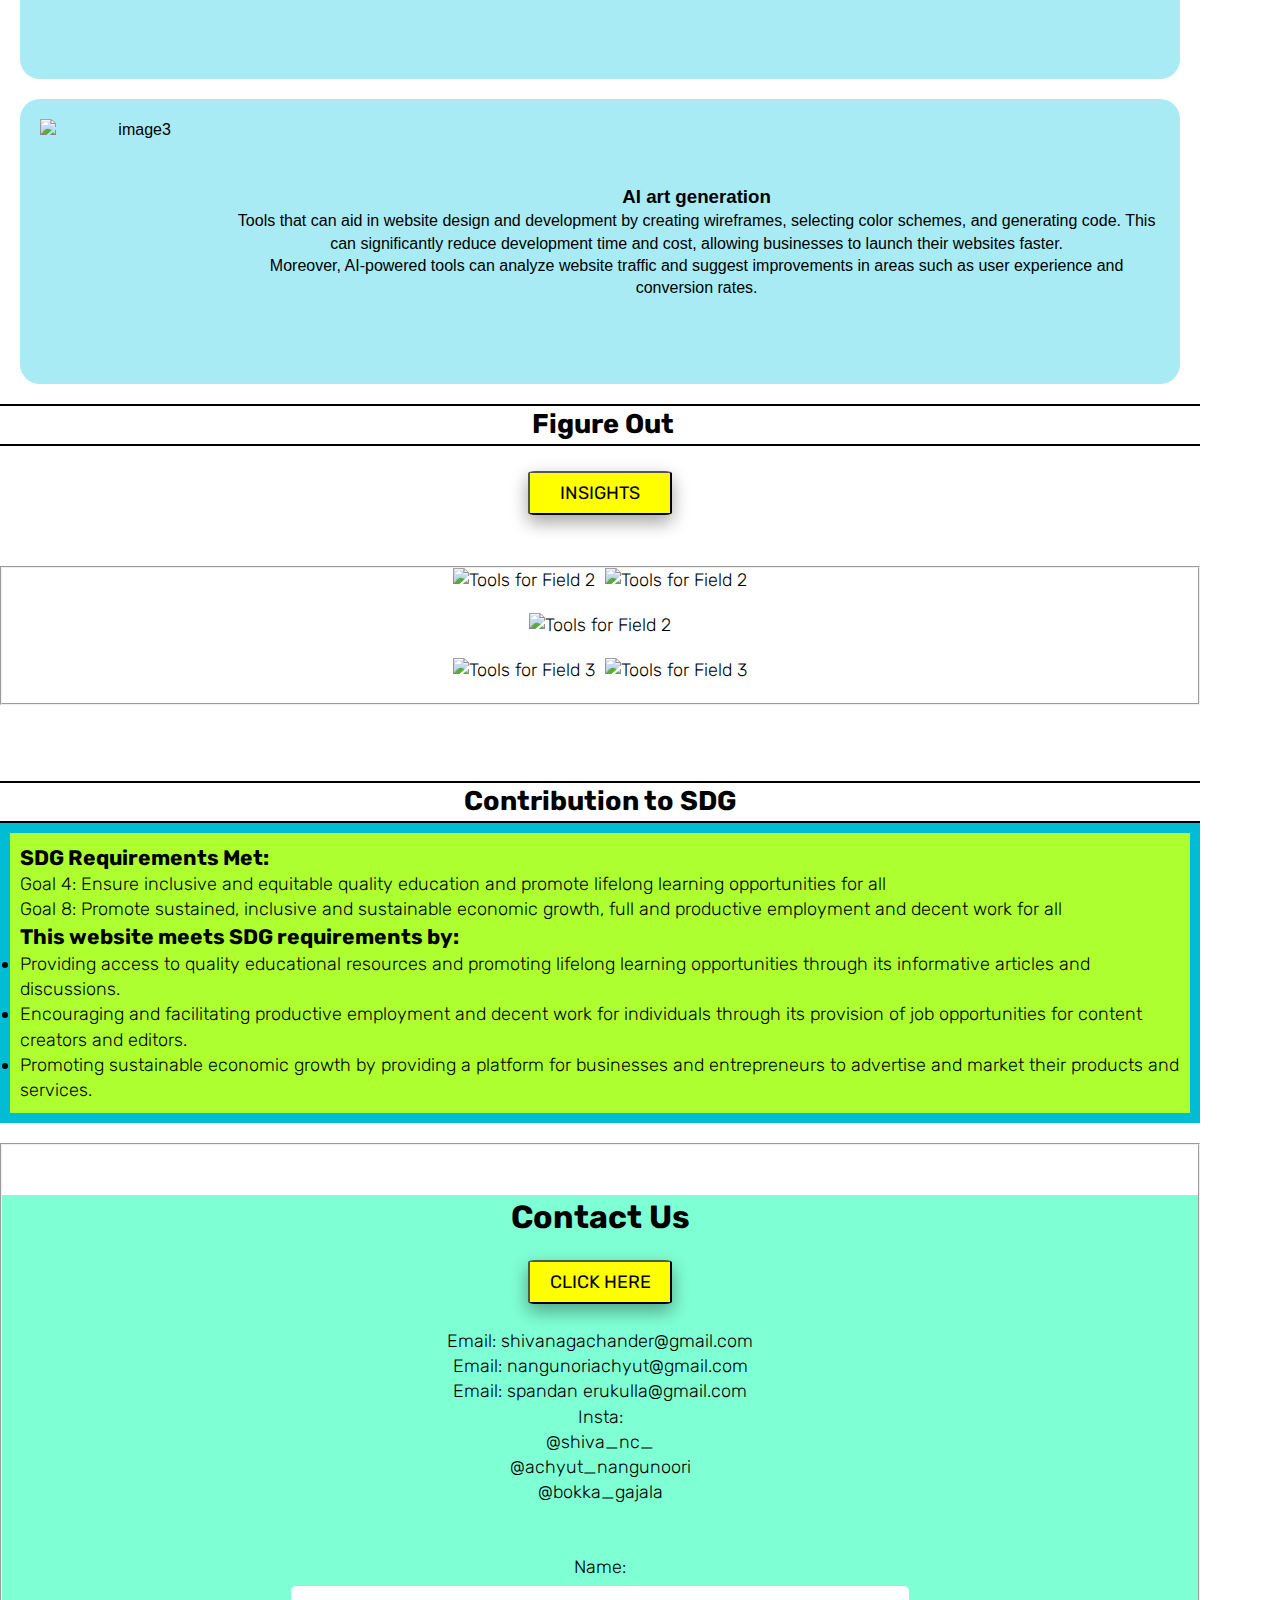
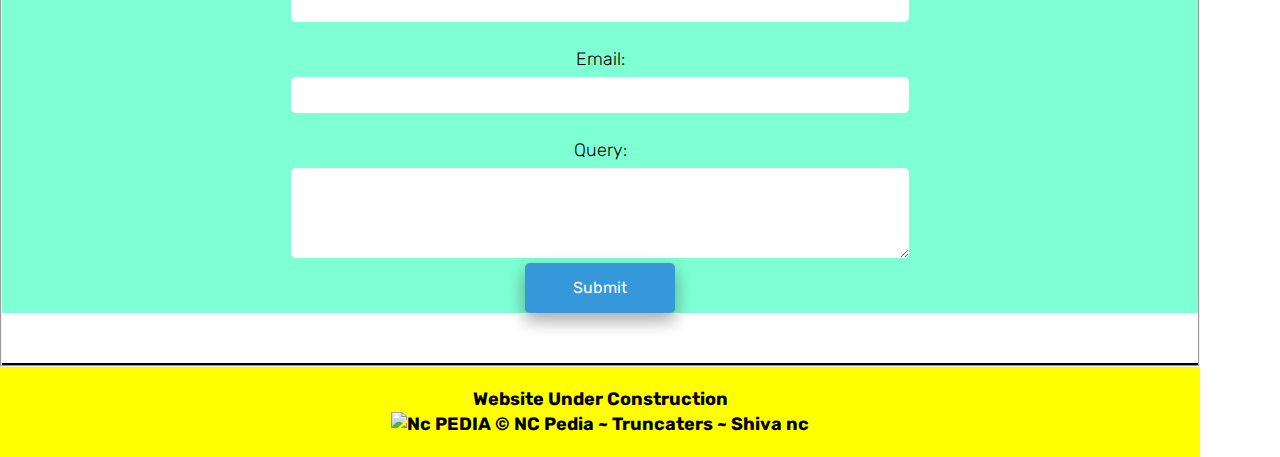
==== commit f2e23d7e: "Update index.html" ====
--- a/index.html
+++ b/index.html
@@ -4,7 +4,7 @@
     <meta charset="UTF-8" />
     <meta http-equiv="X-UA-Compatible" content="IE=edge" />
     <meta name="viewport" content="width=device-width, initial-scale=1.0" />
-    <title>FutureFAST|Landing page |Nc</title>
+    <title>FutureFAST | Landing page | Nc Pedia </title>
     <link rel="stylesheet" href="style.css" />
 
   </head>
@@ -141,8 +141,9 @@
            <br>
            <br>
              <p>Email: shivanagachander@gmail.com</p>
-             <p>Email: nangunooriachyut@gmail.com</p>
-             <p>Insta: <br>@shiva_nc_<br>@achyut_nangunoori <br></p>
+             <p>Email: nangunoriachyut@gmail.com</p>
+             <p>Email: spandan erukulla@gmail.com</p>
+             <p>Insta: <br>@shiva_nc_<br>@achyut_nangunoori <br>@bokka_gajala<br></p>
            </div>
          </div>
          <form class="query-form">
@@ -160,7 +161,7 @@
        <div class="under-construction">
          <p>Website Under Construction</p>
          <p> <img src="https://blogger.googleusercontent.com/img/b/R29vZ2xl/AVvXsEgp77kha-J85q552DNUaIlcFDzA0FL2SH_ztScW9Dtqyf39r1DTOtAzekXJQ1B1xnZCbH9SypHhLWx_Ch0VT_MXpRzppxVfVw6Pnd0n9bW1cyqKoee_eqq--HA49QkgD8BsSjARO9uEMbwr6xvkPIUbGeV5Rz6rM6HLoYPKEuYlTbsuVRb4bDrfUF3J/w171-h168/WhatsApp%20Image%202021-11-19%20at%202.09.26%20PM.jpeg" alt="Nc PEDIA" height="25" width="25">
-           &copy Team Problem Truncaters~Uncease 2k23 </p>
+           &copy NC Pedia ~ Truncaters ~ Shiva nc </p>
         </div>
   </main>          
   </body>   
